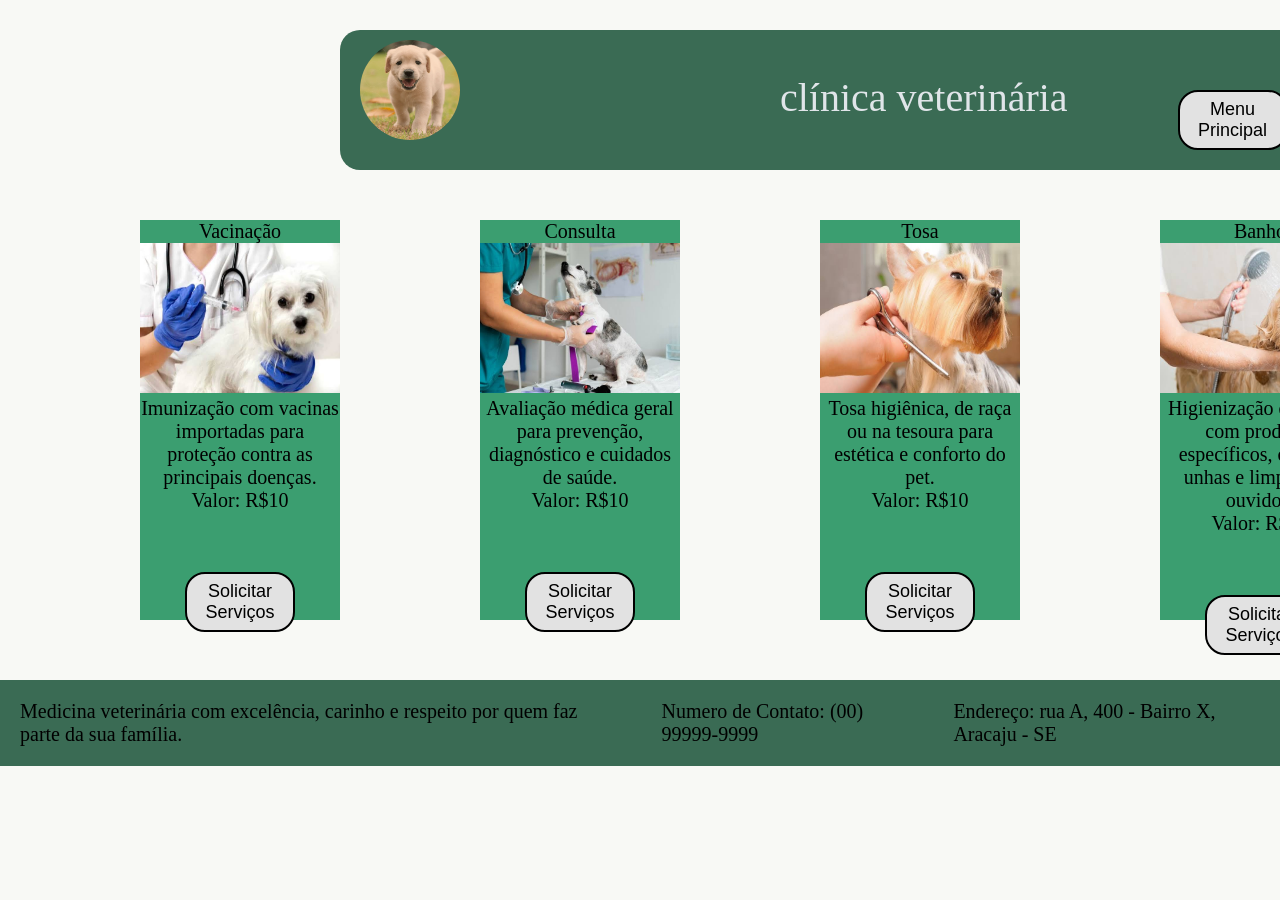
==== html/serviços.html @ 05ba5d8b "ff" ====
<!DOCTYPE html>
<html lang="en">

<head>
    <meta charset="UTF-8">
    <meta name="viewport" content="width=device-width, initial-scale=1.0">
    <title>Document</title>
    <link rel="stylesheet" href="../css/style.css">
</head>

<body>
    <header>
        <img src="../image/logo.png" alt="">

        <p>clínica veterinária</p>
        <a href="../html/index.html"><button>Menu Principal</button></a>
        <a href=""><button>Serviços</button></a>
        <a href="../html/solicitar.html"><button>Solicitar Serviços</button></a>

    </header>

    <div class="deck">
        <div class="card">
            <p>Vacinação</p>
            <img src="../image/S1.png" alt="">
            <p>Imunização com vacinas importadas para proteção contra as principais doenças.</p>
            <p>Valor: R$10</p>
            <a href="../html/solicitar.html"><button>Solicitar Serviços</button></a>
        </div>
                <div class="card">
            <p>Consulta</p>
            <img src="../image/S2.png" alt="">
            <p>Avaliação médica geral para prevenção, diagnóstico e cuidados de saúde.</p>
            <p>Valor: R$10</p>
            <a href="../html/solicitar.html"><button>Solicitar Serviços</button></a>
        </div>
                <div class="card">
            <p>Tosa</p>
            <img src="../image/S3.png" alt="">
            <p>Tosa higiênica, de raça ou na tesoura para estética e conforto do pet.</p>
            <p>Valor: R$10</p>
            <a href="../html/solicitar.html"><button>Solicitar Serviços</button></a>
        </div>
                <div class="card">
            <p>Banho</p>
            <img src="../image/S4.png" alt="">
            <p>Higienização completa com produtos específicos, corte de unhas e limpeza de ouvidos.</p>
            <p>Valor: R$10</p>
            <a href="../html/solicitar.html"><button>Solicitar Serviços</button></a>
        </div>
    </div>









    <footer>
        <p>Medicina veterinária com excelência, carinho e respeito por quem faz parte da sua família.</p>
        <p>Numero de Contato: (00) 99999-9999</p>
        <p>Endereço: rua A, 400 - Bairro X, Aracaju - SE</p>
    </footer>

</body>

</html>
---- css/style.css ----
*{
    margin: 0;
}
body{
    background-color: rgb(248, 249, 245);
}


a button{
    background-color: rgb(226, 226, 226);
    color: black;
    font-size: 18px;
    text-align: center;
    width: 110px;
    height: 60px;
    border: solid black 2px;
    border-radius: 20px;
    margin-top: 60px;
    text-align:center;
}

header{
    display: flex;
    background-color: rgb(58, 107, 84);
    border-radius: 20px;
    width: 1200px;
    height:140px;
    margin-top: 30px;
    margin-left: 340px;
}
header img{
    width: 100px;
    height: 100px;
    margin-left: 20px;
    margin-top: 10px;
    border-radius: 100px;
    
}

header p{
    margin-left: 320px;
    margin-top: 44px;
    margin-right: 110px;
    font-size: 40px;
    color: rgb(224, 229, 233);
}
.banner{
width: 1000px;
height: 600px;
margin-left:450px ;
margin-top: 50px ;
border-radius:10px ;
}

.descricao{
    width: 600px;
    height: 280px;
    background-color: rgb(59, 158, 112);
    font-size:22px ;
    text-align: center;
    margin-top: 10px;
    margin-left: 650px;
    border-radius: 15px;
    border: solid 3px black;
    color: rgb(15, 15, 15);
}
.deck{
display: flex;
}

.ex{
    background-color: rgb(59, 158, 112);
    width: 300px;
    height: 280px;
    text-align: center;
    margin-left: 150px;
    margin-bottom: 20px;
}
.ex img{
 width: 250px;
    padding: 30px;
}
.ex p{
    font-size: 20px;
}

footer{
    background-color: rgb(58, 107, 84);
    font-size: 20px;
    display: flex;
    
}

footer p{
    padding: 20px;
}










.card{
    background-color: rgb(59, 158, 112);
    width: 300px;
    height: 400px;
    text-align: center;
    margin-top: 50px;
    margin-left: 140px;
    margin-bottom: 60px;
}
.card img{
    width: 200px;
    height: 150px;
}
.card p{
    font-size: 20px;
}
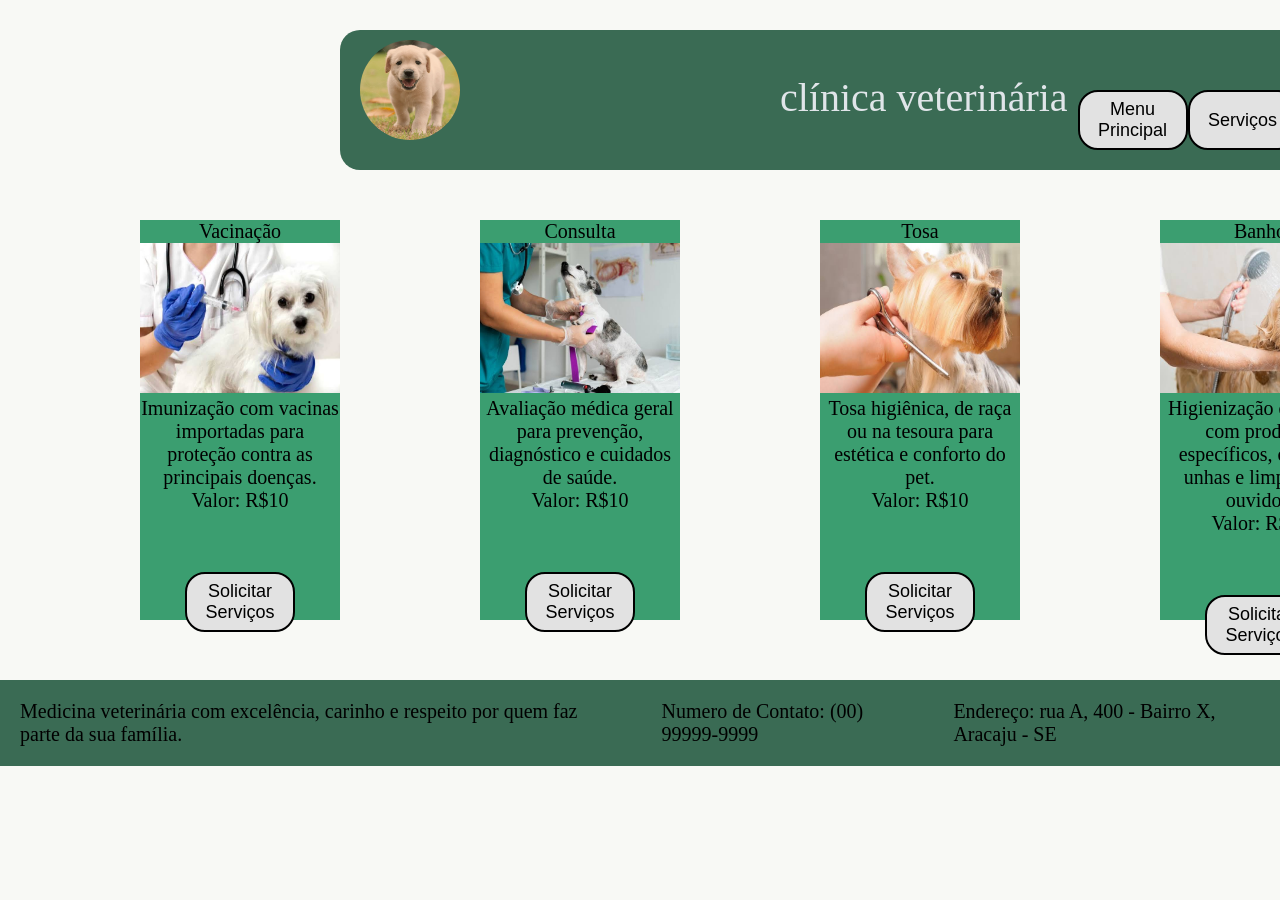
==== commit cca9c493: "dde" ====
--- a/html/serviços.html
+++ b/html/serviços.html
@@ -16,6 +16,7 @@
         <a href="../html/index.html"><button>Menu Principal</button></a>
         <a href=""><button>Serviços</button></a>
         <a href="../html/solicitar.html"><button>Solicitar Serviços</button></a>
+        <a href="../html/equipe.html"><button>Nossa Equipe</button></a>
 
     </header>
 
--- a/css/style.css
+++ b/css/style.css
@@ -40,7 +40,7 @@
 header p{
     margin-left: 320px;
     margin-top: 44px;
-    margin-right: 110px;
+    margin-right: 10px;
     font-size: 40px;
     color: rgb(224, 229, 233);
 }
@@ -119,4 +119,17 @@
 }
 .card p{
     font-size: 20px;
+}
+
+.formulario{
+    background-color:  rgb(59, 158, 112);
+    display: flex;
+    flex-direction: column;
+    width: 500px;
+    margin-left: 640px;
+    margin-top: 100px;
+    margin-bottom:100px ;
+}
+input{
+    width: 300px;
 }
